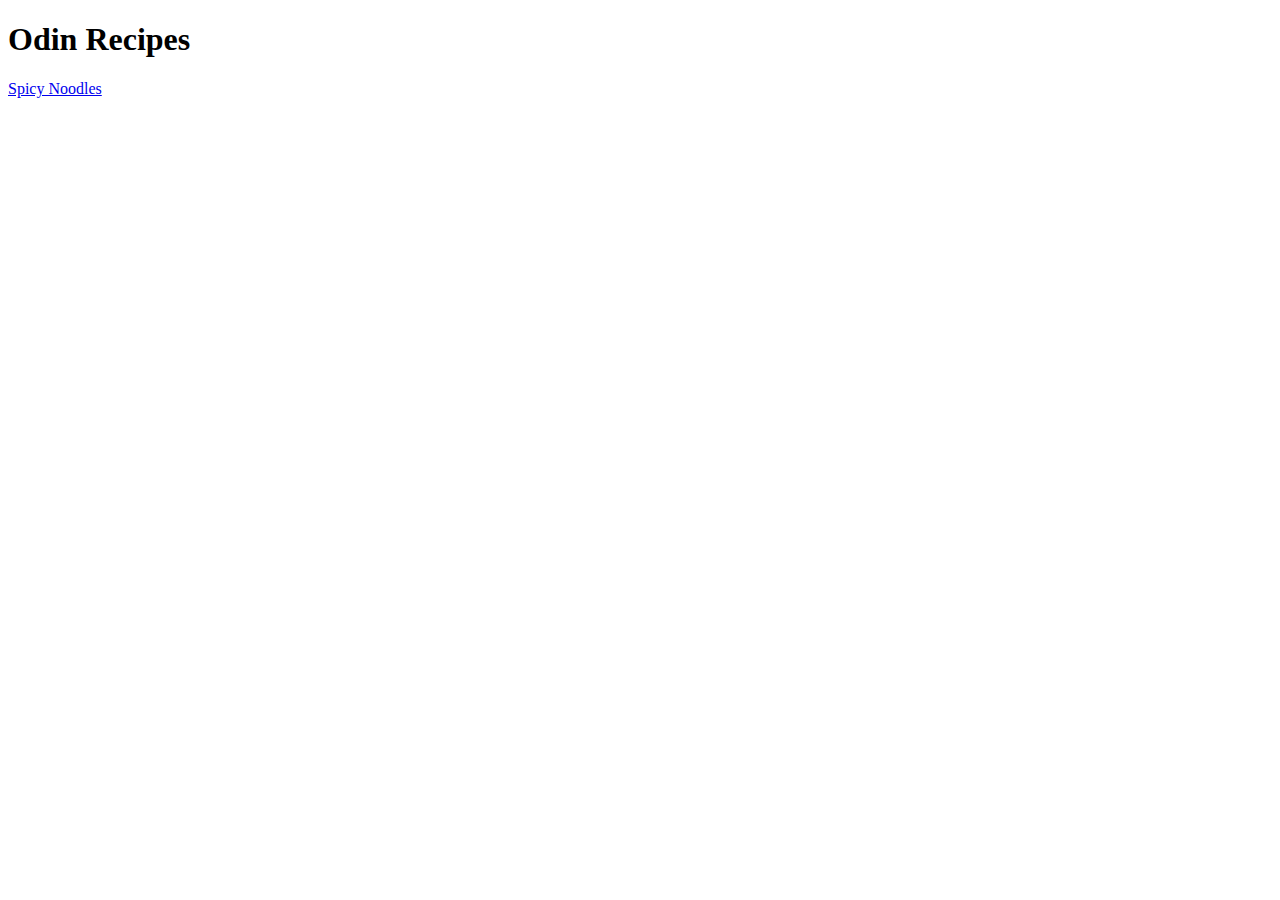
==== index.html @ 0ddc19e9 "creation and edit of files" ====
<!DOCTYPE html>
<html lang="en">
<head>
    <meta charset="UTF-8">
    <meta name="viewport" content="width=device-width, initial-scale=1.0">
    <title>Odin-Recipes</title>
</head>
<body>
    <h1>Odin Recipes</h1>
    <a href="recipes/spicynoodles.html">Spicy Noodles</a>
</body>
</html>
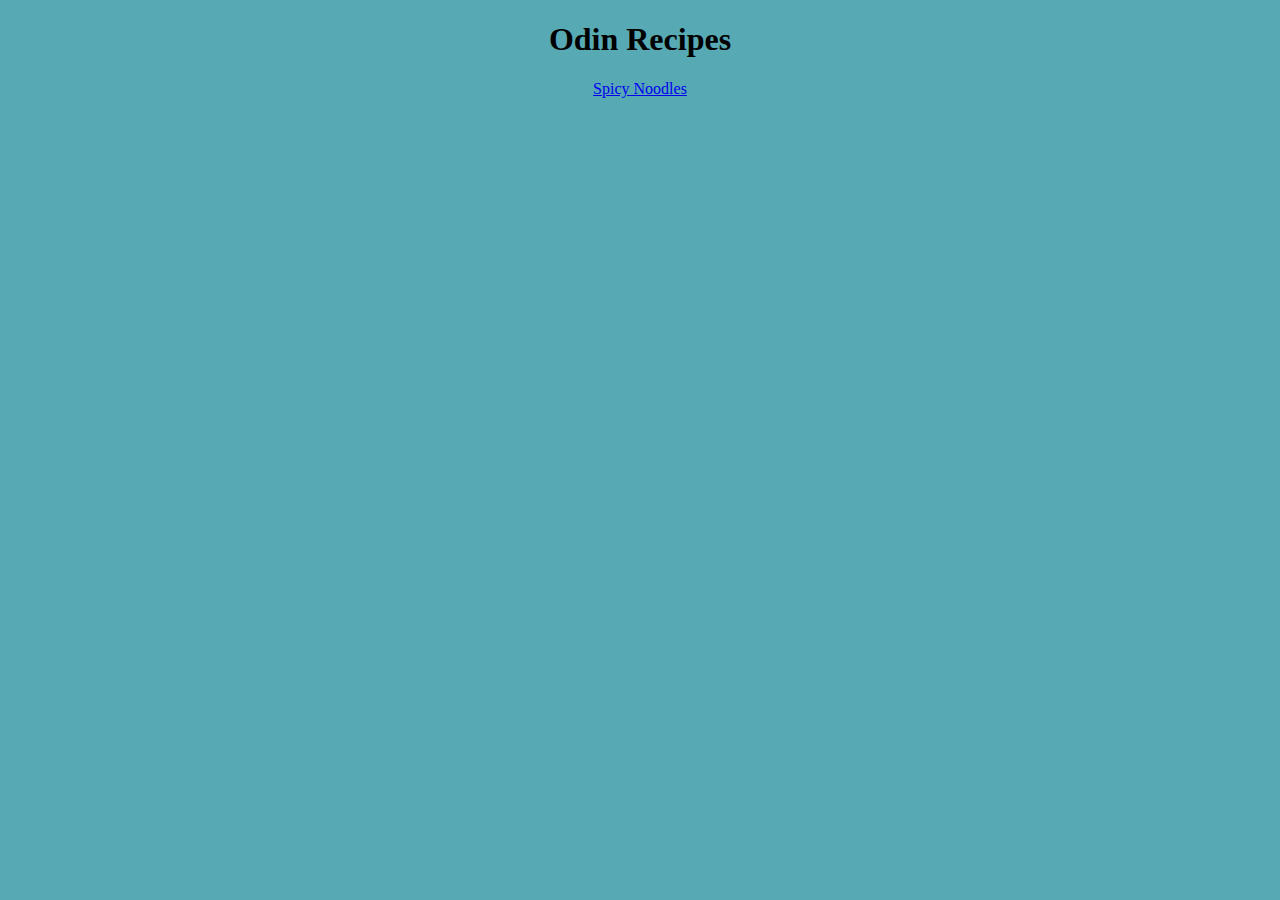
==== commit d2c1c595: "Edits and creation of stylesheets" ====
--- a/index.html
+++ b/index.html
@@ -4,6 +4,7 @@
     <meta charset="UTF-8">
     <meta name="viewport" content="width=device-width, initial-scale=1.0">
     <title>Odin-Recipes</title>
+    <link rel="stylesheet" href="styleshomepage.css">
 </head>
 <body>
     <h1>Odin Recipes</h1>
--- a/styleshomepage.css
+++ b/styleshomepage.css
@@ -0,0 +1,3 @@
+body {
+    background-color: rgb(87, 169, 180); text-align: center;
+  }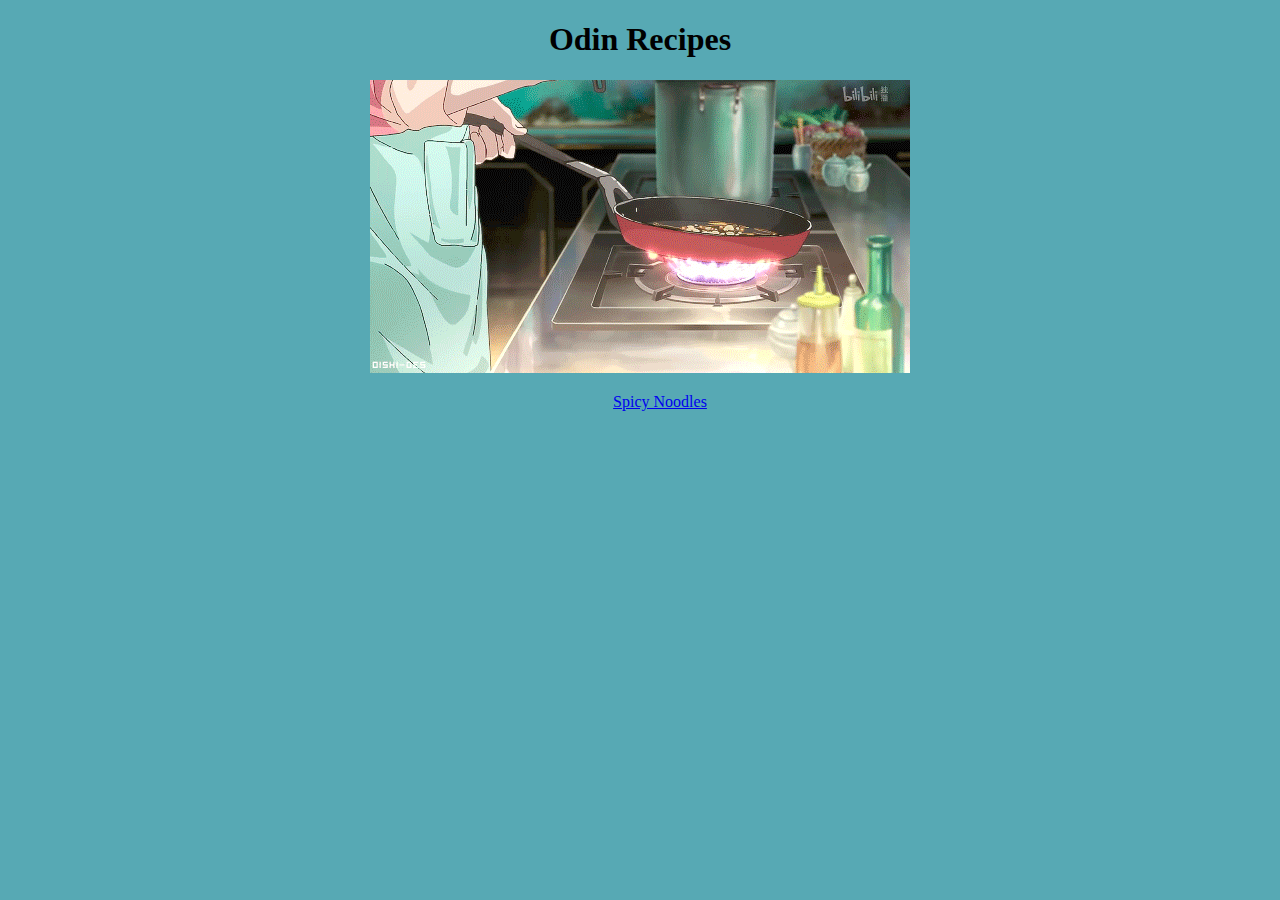
==== commit eeeca1f9: "edits and additions" ====
--- a/index.html
+++ b/index.html
@@ -8,6 +8,9 @@
 </head>
 <body>
     <h1>Odin Recipes</h1>
-    <a href="recipes/spicynoodles.html">Spicy Noodles</a>
+    <img src="/recipes/cooking.gif" alt="Someone cooking on a stove">
+    <br>
+    <ul><a href="recipes/spicynoodles.html">Spicy Noodles</a>
+    </ul>
 </body>
 </html>